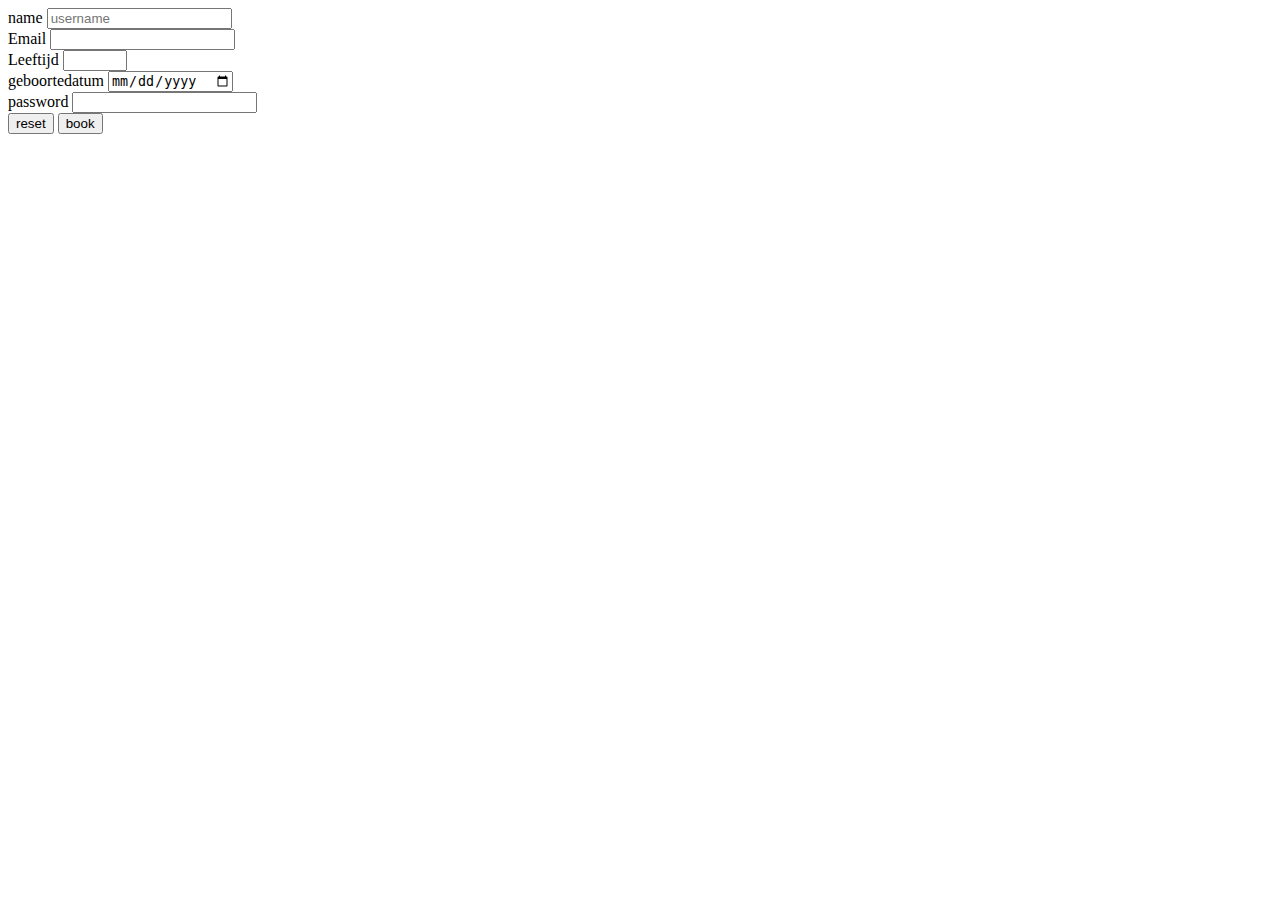
==== opdracht_3.2/index.html @ 2d2cd076 "update" ====
<!DOCTYPE html>
<html lang="en">
<head>
    <meta charset="UTF-8">
    <meta name="viewport" content="width=device-width, initial-scale=1.0">
    <title>Document</title>
</head>
<body>
    <form action="results.html" method="GET">
        <div>
        <label>name</label>
<input type="text" name="name" id="name" placeholder="username"
required>
</div>
<div>
    <label for="email">Email</label>
    <input type="email" name="email" id="email" required>
</div>
<div>
    <label for="age">Leeftijd</label>
    <input type="number" name="age" id="age" min="1" max="200">
</div>
<div>
    <label for="date">geboortedatum</label>
    <input type="date" name="date" id="date">
</div>
<div>
<label>
    password
<input type="password" name="password" required>
</label>
</div>
<button type="reset">reset</button>
<button type="submit">book</button>

    </form>
</body>
</html>
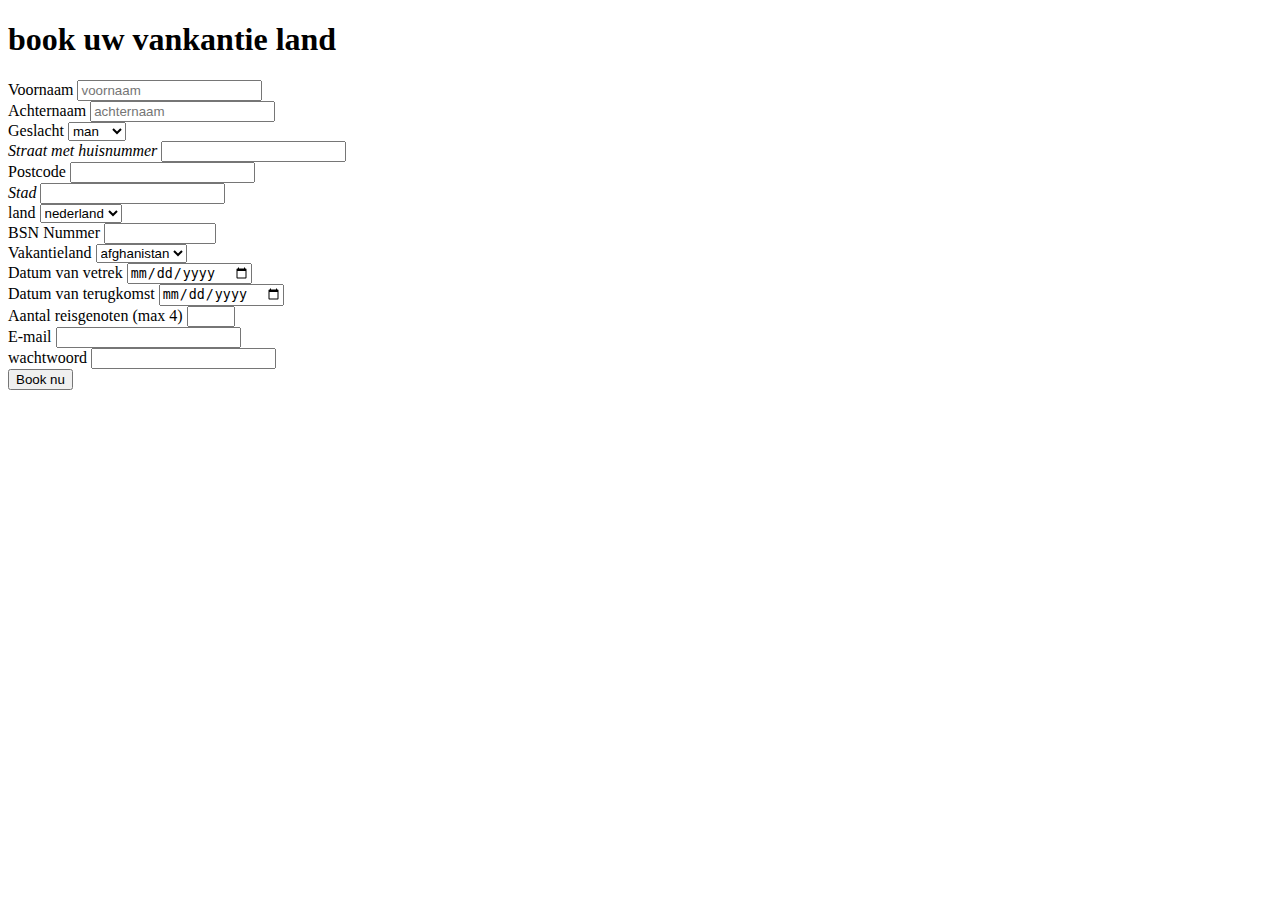
==== commit 71ae9276: "update" ====
--- a/opdracht_3.2/index.html
+++ b/opdracht_3.2/index.html
@@ -6,32 +6,95 @@
     <title>Document</title>
 </head>
 <body>
+<h1>book uw vankantie land</h1>
+
     <form action="results.html" method="GET">
         <div>
-        <label>name</label>
-<input type="text" name="name" id="name" placeholder="username"
+        <label>Voornaam</label>
+<input type="text" name="name" id="name" placeholder="voornaam"
 required>
 </div>
 <div>
-    <label for="email">Email</label>
+    <label>Achternaam</label>
+<input type="text" name="name" id="name" placeholder="achternaam"
+required>
+</div>
+<div>
+    <label for="">Geslacht</label>
+    <select name="geslacht" id="bent u zwanger">
+        <option value="man">man</option>
+        <option label="vrouw" value="vrouw"></option>
+    </select>
+</div>
+<div>
+    <label><address>Straat met huisnummer</label>
+<input type="name" name="adres en huisnummer" id="adres en huisnummer" required>
+</div>
+<div>
+    <label>Postcode</label>
+<input type="text" name="postcode" id="postcode"
+required>
+</div>
+<div>
+    <label><address>Stad</label>
+<input type="name" name="city" id="stad" required>
+</div>
+<div>
+    <label for="">land</label>
+    <select name="geslacht" id="bent u zwanger">
+        <option value="nederland">nederland</option>
+        <option label="dunhoven" value="dunhoven"></option>
+        <option label="syria" value="syria"></option>
+        <option label="iraq" value="iraq"></option>
+        <option label="noordpol" value="noordpol"></option>
+        <option label="mars" value="mars"></option>
+    </select>
+</div>
+<div>
+    <label for="age">BSN Nummer</label>
+    <input type="number" name="bsn" id="bsn" min="1" max="999999999">
+</div>
+<div>
+    <label for="">Vakantieland</label>
+    <select name="geslacht" id="bent u zwanger">
+        <option value="afghanistan">afghanistan</option>
+        <option label="palastine" value="palastine"></option>
+        <option label="syria" value="syria"></option>
+        <option label="iraq" value="iraq"></option>
+        <option label="noordpol" value="noordpol"></option>
+        <option label="mars" value="mars"></option>
+    </select>
+</div>
+<div>
+    <label for="date">Datum van vetrek</label>
+    <input type="date" name="date" id="date">
+</div>
+
+<script>
+    const today = new Date().toISOString().split("T")[0];
+    document.getElementById("date").setAttribute("min", today);
+</script>
+
+<div>
+    <label for="terugkomst">Datum van terugkomst</label>
+    <input type="date" name="terugkomst" id="terugkomst">
+</div>
+<div>
+    <label for="age">Aantal reisgenoten (max 4)</label>
+    <input type="number" name="aantal" id="anntal" min="1" max="4">
+</div>
+
+<div>
+    <label for="email">E-mail</label>
     <input type="email" name="email" id="email" required>
 </div>
 <div>
-    <label for="age">Leeftijd</label>
-    <input type="number" name="age" id="age" min="1" max="200">
-</div>
-<div>
-    <label for="date">geboortedatum</label>
-    <input type="date" name="date" id="date">
-</div>
-<div>
 <label>
-    password
+    wachtwoord
 <input type="password" name="password" required>
 </label>
 </div>
-<button type="reset">reset</button>
-<button type="submit">book</button>
+<button type="submit">Book nu</button>
 
     </form>
 </body>
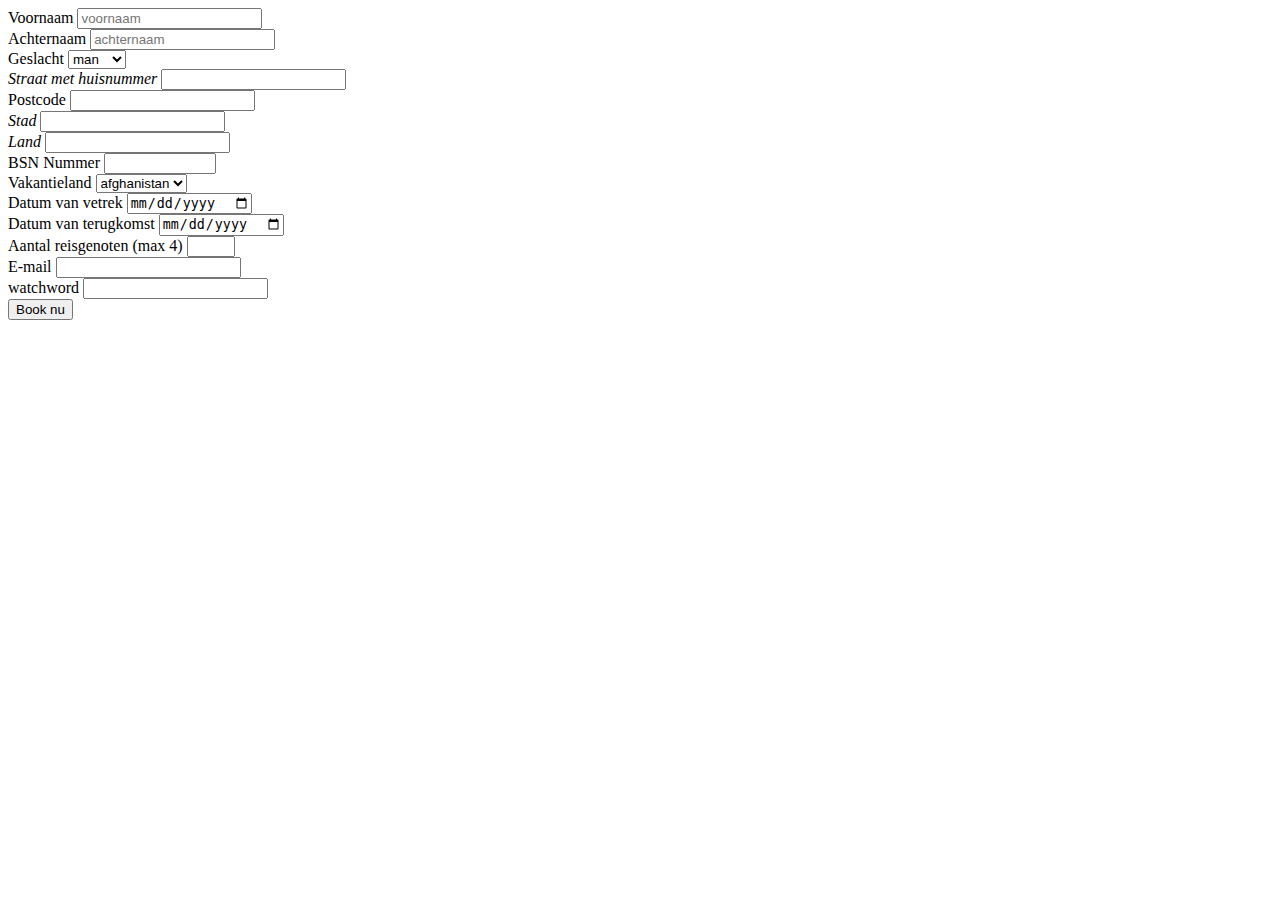
==== commit 21259ff7: "update" ====
--- a/opdracht_3.2/index.html
+++ b/opdracht_3.2/index.html
@@ -6,8 +6,6 @@
     <title>Document</title>
 </head>
 <body>
-<h1>book uw vankantie land</h1>
-
     <form action="results.html" method="GET">
         <div>
         <label>Voornaam</label>
@@ -40,15 +38,8 @@
 <input type="name" name="city" id="stad" required>
 </div>
 <div>
-    <label for="">land</label>
-    <select name="geslacht" id="bent u zwanger">
-        <option value="nederland">nederland</option>
-        <option label="dunhoven" value="dunhoven"></option>
-        <option label="syria" value="syria"></option>
-        <option label="iraq" value="iraq"></option>
-        <option label="noordpol" value="noordpol"></option>
-        <option label="mars" value="mars"></option>
-    </select>
+    <label><address>Land</label>
+<input type="name" name="land" id="land" required>
 </div>
 <div>
     <label for="age">BSN Nummer</label>
@@ -90,7 +81,7 @@
 </div>
 <div>
 <label>
-    wachtwoord
+    watchword
 <input type="password" name="password" required>
 </label>
 </div>
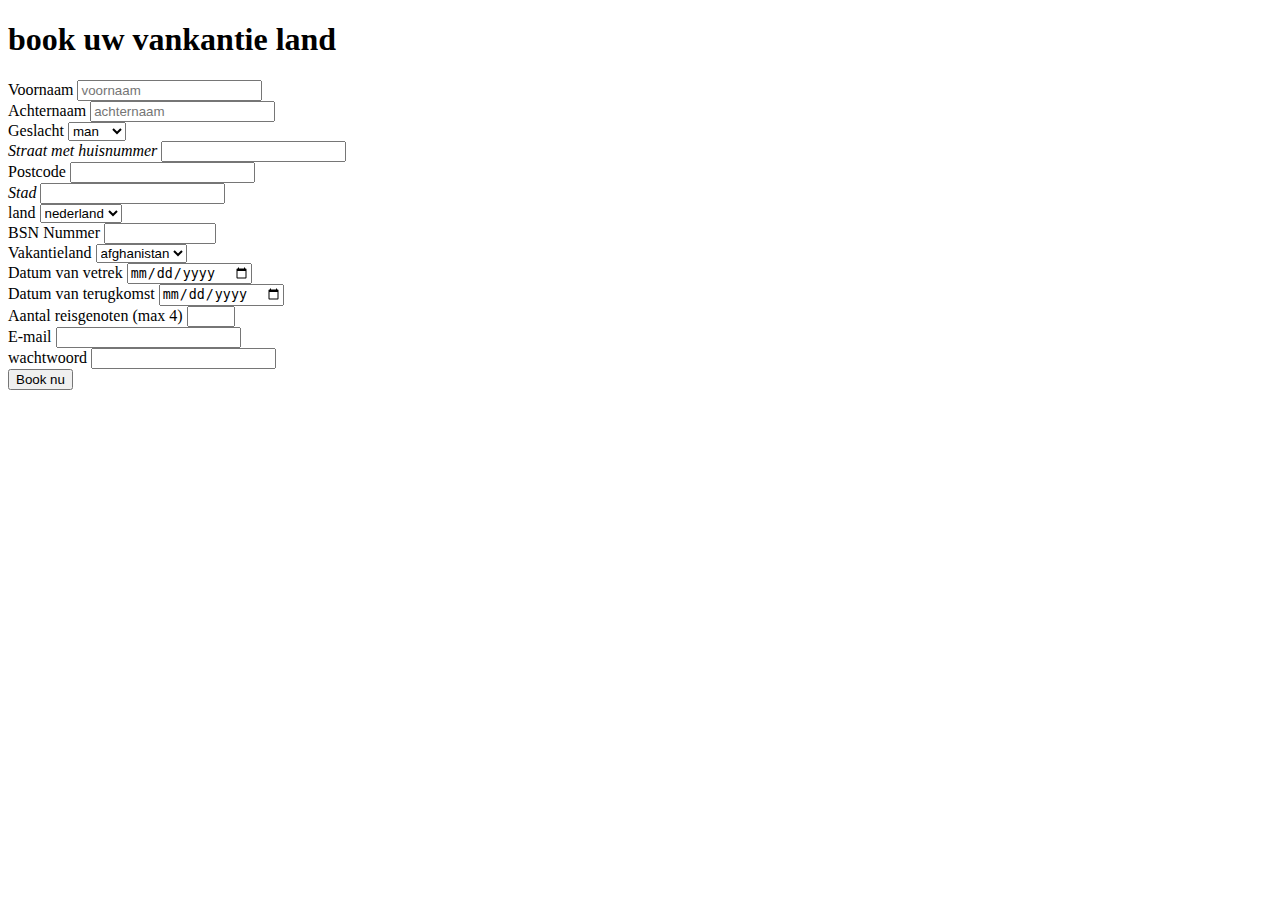
==== commit 415ae512: "update" ====
--- a/opdracht_3.2/index.html
+++ b/opdracht_3.2/index.html
@@ -6,6 +6,8 @@
     <title>Document</title>
 </head>
 <body>
+<h1>book uw vankantie land</h1>
+
     <form action="results.html" method="GET">
         <div>
         <label>Voornaam</label>
@@ -38,8 +40,15 @@
 <input type="name" name="city" id="stad" required>
 </div>
 <div>
-    <label><address>Land</label>
-<input type="name" name="land" id="land" required>
+    <label for="">land</label>
+    <select name="geslacht" id="bent u zwanger">
+        <option value="nederland">nederland</option>
+        <option label="dunhoven" value="dunhoven"></option>
+        <option label="syria" value="syria"></option>
+        <option label="iraq" value="iraq"></option>
+        <option label="noordpol" value="noordpol"></option>
+        <option label="mars" value="mars"></option>
+    </select>
 </div>
 <div>
     <label for="age">BSN Nummer</label>
@@ -81,7 +90,7 @@
 </div>
 <div>
 <label>
-    watchword
+    wachtwoord
 <input type="password" name="password" required>
 </label>
 </div>
